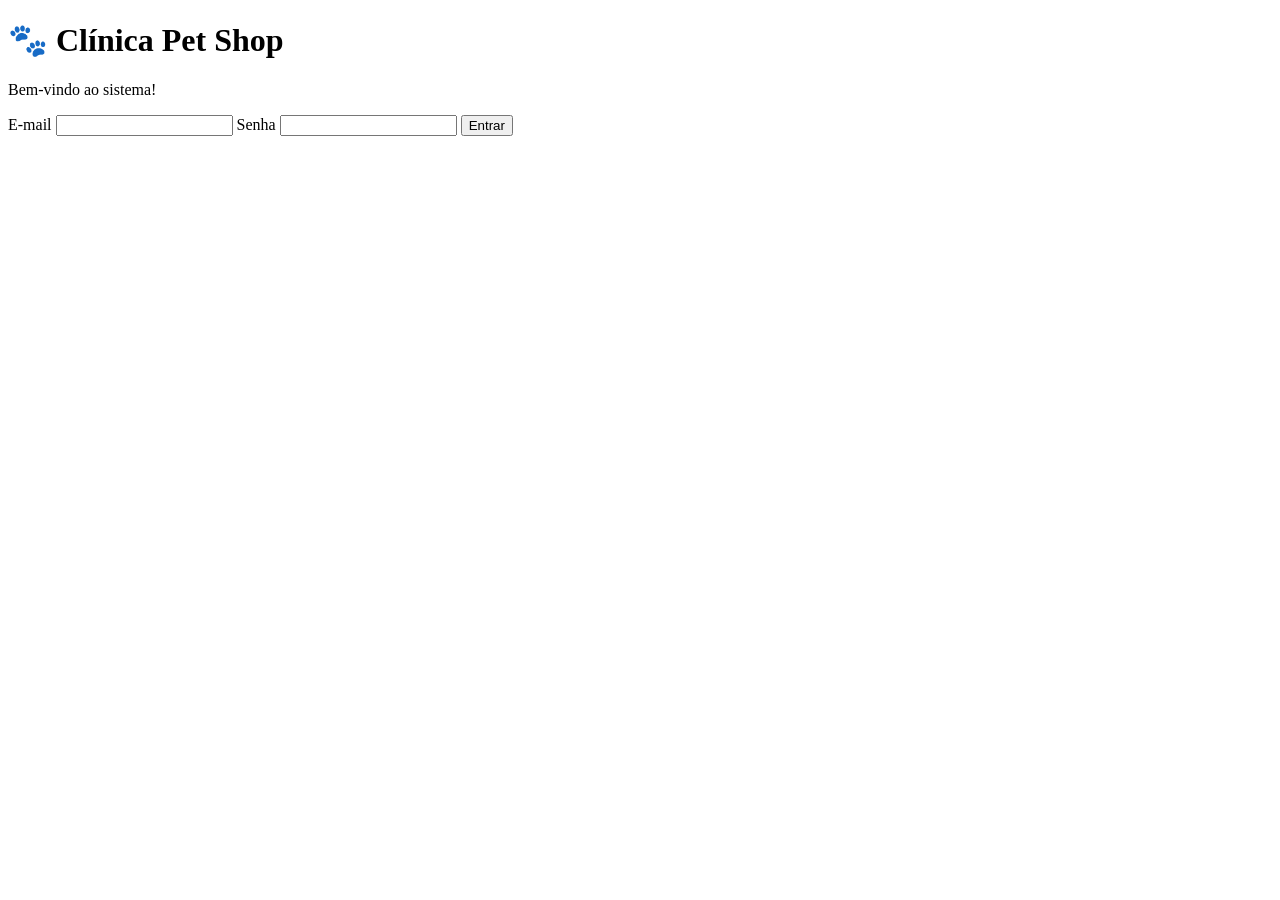
==== sistema/index.html @ bf63d8e0 "TESTE" ====
<!DOCTYPE html>
<html lang="pt-br">
<head>
    <meta charset="UTF-8">
    <meta name="viewport" content="width=device-width, initial-scale=1.0">
    <title>Login - Clínica Pet Shop</title>
    <link rel="stylesheet" href="css/estilo.css">
</head>

<body>

    <div class="login-container">

        <h1>🐾 Clínica Pet Shop</h1>
        <p>Bem-vindo ao sistema!</p>

        <form onsubmit="entrar(event)">

            <label>E-mail</label>
            <input type="email" id="email" required>

            <label>Senha</label>
            <input type="password" id="senha" required>

            <button type="submit">Entrar</button>

        </form>

    </div>

    <script src="js/script.js"></script>

</body>
</html>
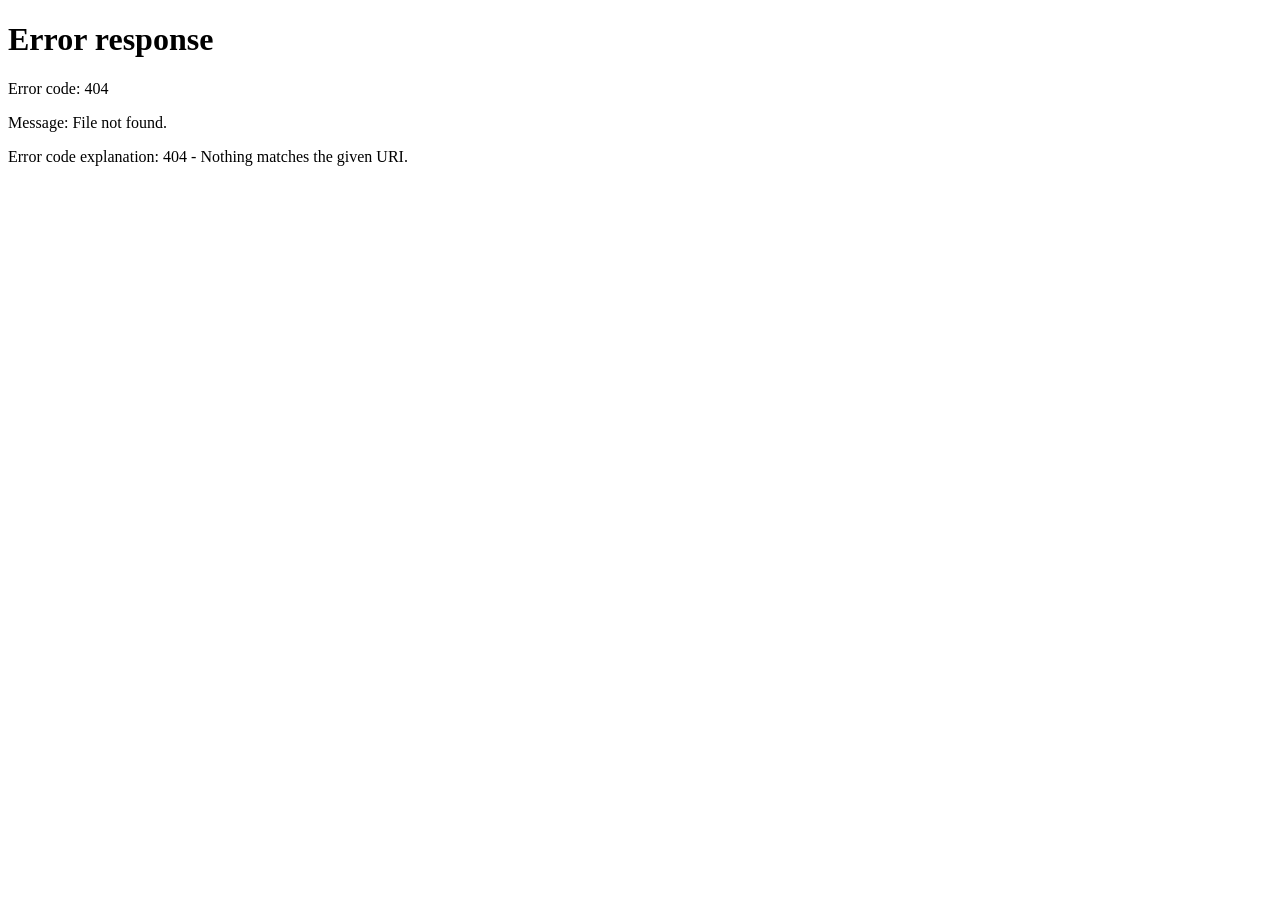
==== commit 15247460: "Feito algumas partes" ====
--- a/sistema/index.html
+++ b/sistema/index.html
@@ -4,32 +4,14 @@
 <head>
     <meta charset="UTF-8">
     <meta name="viewport" content="width=device-width, initial-scale=1.0">
-    <title>Login - Clínica Pet Shop</title>
-    <link rel="stylesheet" href="css/estilo.css">
+    <title>Clínica Petshop</title>
+
+    <meta http-equiv="refresh" content="0; url=login.php">
 </head>
 
 <body>
 
-    <div class="login-container">
-
-        <h1>🐾 Clínica Pet Shop</h1>
-        <p>Bem-vindo ao sistema!</p>
-
-        <form onsubmit="entrar(event)">
-
-            <label>E-mail</label>
-            <input type="email" id="email" required>
-
-            <label>Senha</label>
-            <input type="password" id="senha" required>
-
-            <button type="submit">Entrar</button>
-
-        </form>
-
-    </div>
-
-    <script src="js/script.js"></script>
+    <p>Redirecionando para o sistema...</p>
 
 </body>
 </html>
